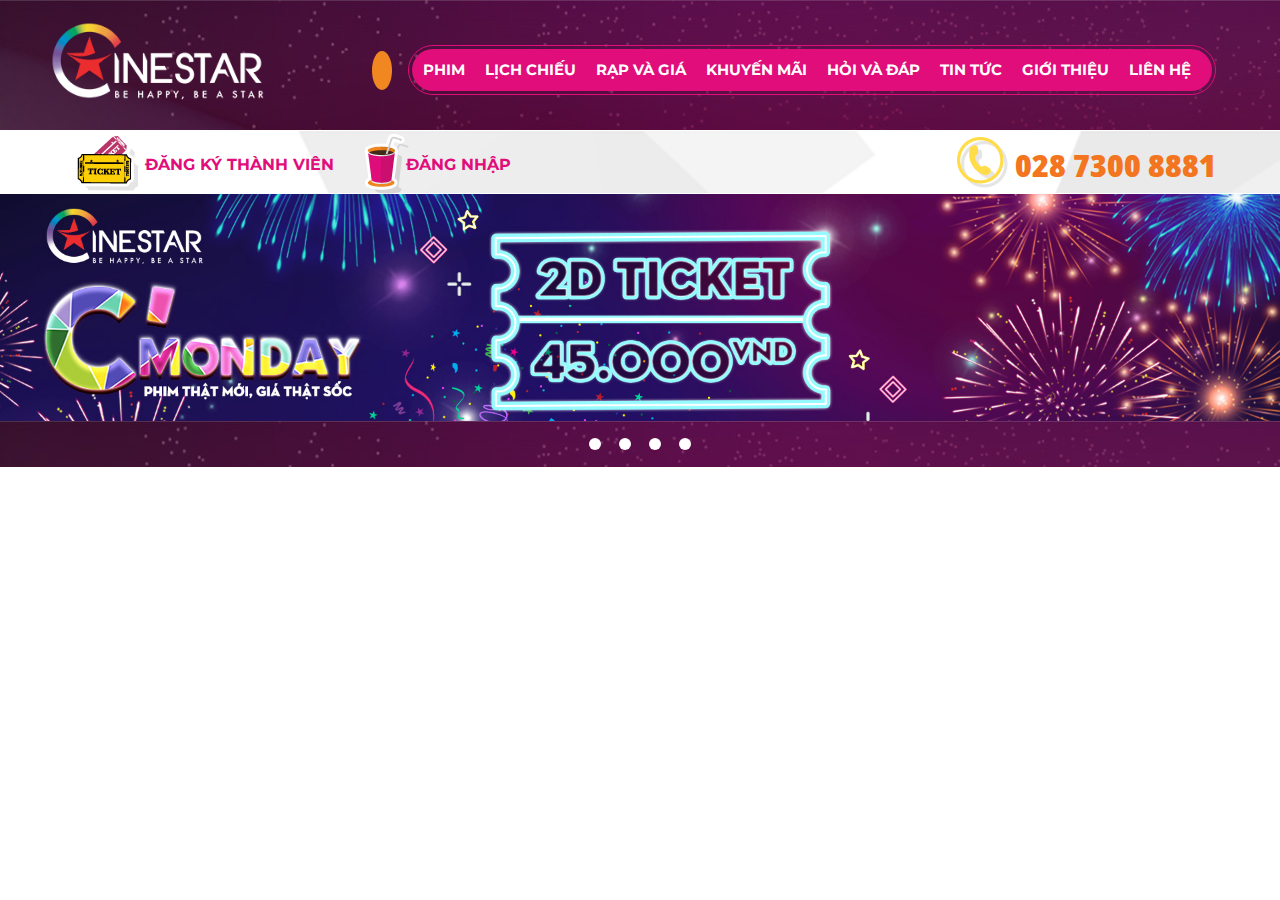
==== index.html @ be8099f3 "update" ====
<!DOCTYPE html>
<html lang="en">

<head>
    <meta charset="UTF-8">
    <meta name="viewport" content="width=device-width, initial-scale=1.0">
    <title>Cinestar</title>
    <link rel="stylesheet" href="./css/style.css">
    <link rel="stylesheet" href="https://cdnjs.cloudflare.com/ajax/libs/font-awesome/6.4.0/css/all.min.css"
        integrity="sha512-iecdLmaskl7CVkqkXNQ/ZH/XLlvWZOJyj7Yy7tcenmpD1ypASozpmT/E0iPtmFIB46ZmdtAc9eNBvH0H/ZpiBw=="
        crossorigin="anonymous" referrerpolicy="no-referrer" />
</head>

<body>
    <header>
        <div class="top">
            <img class="logo" src="./img/103.png" alt="">
            <div class="navigation__bar">
                <a class="home" href="#"><i class="fa-solid fa-house"></i></a>
                <div class="nav">
                    <ul>
                        <li>
                            <h1 href="#">PHIM</h1>
                        </li>
                        <li>
                            <h1 href="#">LỊCH CHIẾU</h1>
                        </li>
                        <li>
                            <h1 href="#">RẠP VÀ GIÁ</h1>
                        </li>
                        <li>
                            <h1 href="#">KHUYẾN MÃI</h1>
                        </li>
                        <li>
                            <h1 href="#">HỎI VÀ ĐÁP</h1>
                        </li>
                        <li>
                            <h1 href="#">TIN TỨC</h1>
                        </li>
                        <li>
                            <h1 href="#">GIỚI THIỆU</h1>
                        </li>
                        <li>
                            <h1 href="#">LIÊN HỆ</h1>
                        </li>
                    </ul>
                </div>
            </div>
        </div>
    </header>

    <!-- REGISTER -->
    <div class="container">
        <div class="container-bg">
            <div class="register__content">
                <div class="register__wrap">
                    <ul>
                        <li class="btn__register"><a href="">ĐĂNG KÝ THÀNH VIÊN</a></li>
                        <li class="btn__login"><a href="">ĐĂNG NHẬP</a></li>
                    </ul>
                    <a class="hotline" href="">028 7300 8881</a>
                </div>
            </div>
        </div>
    </div>
    <!-- SLIDER -->
    <div class="slider-container">
        <div class="slider-img">
            <input type="radio" name="inputsilder" id="img1">
            <input type="radio" name="inputsilder" id="img2">
            <input type="radio" name="inputsilder" id="img3">
            <input type="radio" name="inputsilder" id="img4">

            <img src="./img/115.jpg" alt="img1" class="imgSlide1">
            <img src="./img/116.jpg" alt="img2" class="imgSlide2">
            <img src="./img/117.jpg" alt="img3" class="imgSlide3">
            <img src="./img/118.jpg" alt="img4" class="imgSlide4">
        </div>
        <div class="lableslide">
            <a class="lable-page">
                <label for="img1"></label>
            </a>
            <a class="lable-page">
                <label for="img2"></label>
            </a>
            <a class="lable-page">
                <label for="img3"></label>
            </a>
            <a class="lable-page">
                <label for="img4"></label>
            </a>
        </div>
    </div>



</body>

</html>
---- css/style.css ----
@import url("https://fonts.googleapis.com/css2?family=Montserrat:wght@500;600;700;800&family=Noto+Sans+Display:wght@400;500;700&display=swap");
body {
  padding: 0;
  margin: 0;
  box-sizing: border-box;
  font-family: "Montserrat", sans-serif;
}

.top {
  position: relative;
  top: 10px;
  display: block;
  width: 90%;
  margin: 0 auto;
}

header {
  position: fixed;
  background: url(../img/149.jpg) repeat-x left top;
  left: 0;
  top: 0;
  width: 100%;
  height: 130px;
  z-index: 20;
}

header .logo {
  position: absolute;
  left: -20px;
  top: 5px;
  width: 220px;
  height: auto;
}

header .home {
  color: white;
  font-size: 15px;
  background-color: #f18720;
  padding: 10px;
  border-radius: 50%;
  margin-right: 16px;
  vertical-align: middle;
}

.navigation__bar {
  position: absolute;
  top: 35px;
  right: 0;
  text-align: right;
}

.nav {
  position: relative;
  padding: 3px;
  border: 1px solid #e00d7a;
  display: inline-block;
  border-radius: 30px;
  vertical-align: middle;
}

.nav ul {
  position: relative;
  background-color: #e00d7a;
  list-style: none;
  overflow: hidden;
  border-radius: 30px;
  margin: 0;
  padding: 1px;
  font-family: "Montserrat", sans-serif;
}

.nav li {
  float: left;
  height: 40px;
  padding: 0 10px;
}

.nav li:last-child {
  padding-right: 20px;
}

.nav li a {
  padding: 0 5px;
  text-decoration: none;
}

.nav li:hover {
  background: #f37520;
  cursor: pointer;
  transition: all 0.5s;
}

.nav li h1 {
  font-size: 15px;
  color: white;
}

/* CONTAINER */
.container {
  position: relative;
  left: 0;
  top: 0;
  height: auto;
  width: 100%;
  margin: 0;
  padding: 0;
  overflow: hidden;
  transition: all 0.3s ease 0s;
}

.container-bg {
  position: relative;
  width: 100%;
  height: 64px;
  padding-top: 130px;
  background-image: url(../img/bg-top.png), url(../img/106.jpg);
  background-repeat: no-repeat, no-repeat;
  background-position: center top, center bottom;
  overflow: hidden;
}

/* REGISTER */
.register__content {
  position: relative;
  width: 100%;
  height: 63px;
  background: url(../img/107.png) repeat center top;
  border-bottom: 1px solid #fff;
}

.register__wrap {
  width: 90%;
  margin: 0 auto;
  z-index: 19;
  position: relative;
}

.register__wrap ul {
  display: inline-block;
  overflow: hidden;
  margin: 0px -30px;
} 

.register__wrap ul li {
  float: left;
  margin-right: 30px;
  list-style: none;
}

.register__wrap ul li a {
  color: #e00d7a;
  font-weight: bold;
  text-decoration: none;
  font-size: 16px;
}

.hotline {
  float: right;
  font-family: "Noto Sans Display", sans-serif;
  font-weight: 900;
  font-size: 30px;
  color: #f37520;
  background: url(../img/110.png) no-repeat left 7px;
  padding: 15px 0 19px 58px;
  text-decoration: none;
  color: #f37520;
}

.btn__register {
  background: url(../img/108.png) no-repeat left 1px;
}

.btn__register a {
  display: block;
  padding: 25px 0 23px 71px;
}

.btn__login {
  background: url(../img/109.png) no-repeat left;
}

.btn__login a {
  display: block;
  padding: 25px 0 23px 42px;
}

/* SLIDER */
.slider-container {
  width: 100%;
  overflow: hidden;
  height: 300px;
}

.slider-img {
  display: flex;
}

.slider-img img {
  width: 100%;
  height: auto;
  position: relative;
  display: block;
  z-index: -1;
}

.slider-img input {
  display: none;
}

.lableslide {
  display: flex;
  justify-content: center;
  padding: 13px 0;
  background: url(../img/149.jpg);
}

.lableslide .lable-page {
  height: 20px;
  width: 20px;

  border-radius: 50%;
  margin: 0 5px;
}

.lableslide .lable-page:hover {
  height: 20px;
  width: 20px;
  border: 1px solid white;
  border-radius: 50%;
  margin: 0 5px;
}

.lableslide label {
  display: block;
  height: 12px;
  width: 12px;
  background: white;
  border-radius: 50%;
  margin: 4px;
}

#img1:checked ~.imgSlide1 {
  margin-left: -100%;
}

#img2:checked ~.imgSlide2 {
  margin-left: -200%;
}

#img3:checked ~.imgSlide3 {
  margin-left: -300%;
}

#img4:checked ~.imgSlide4 {
  margin-left: -400%;
}
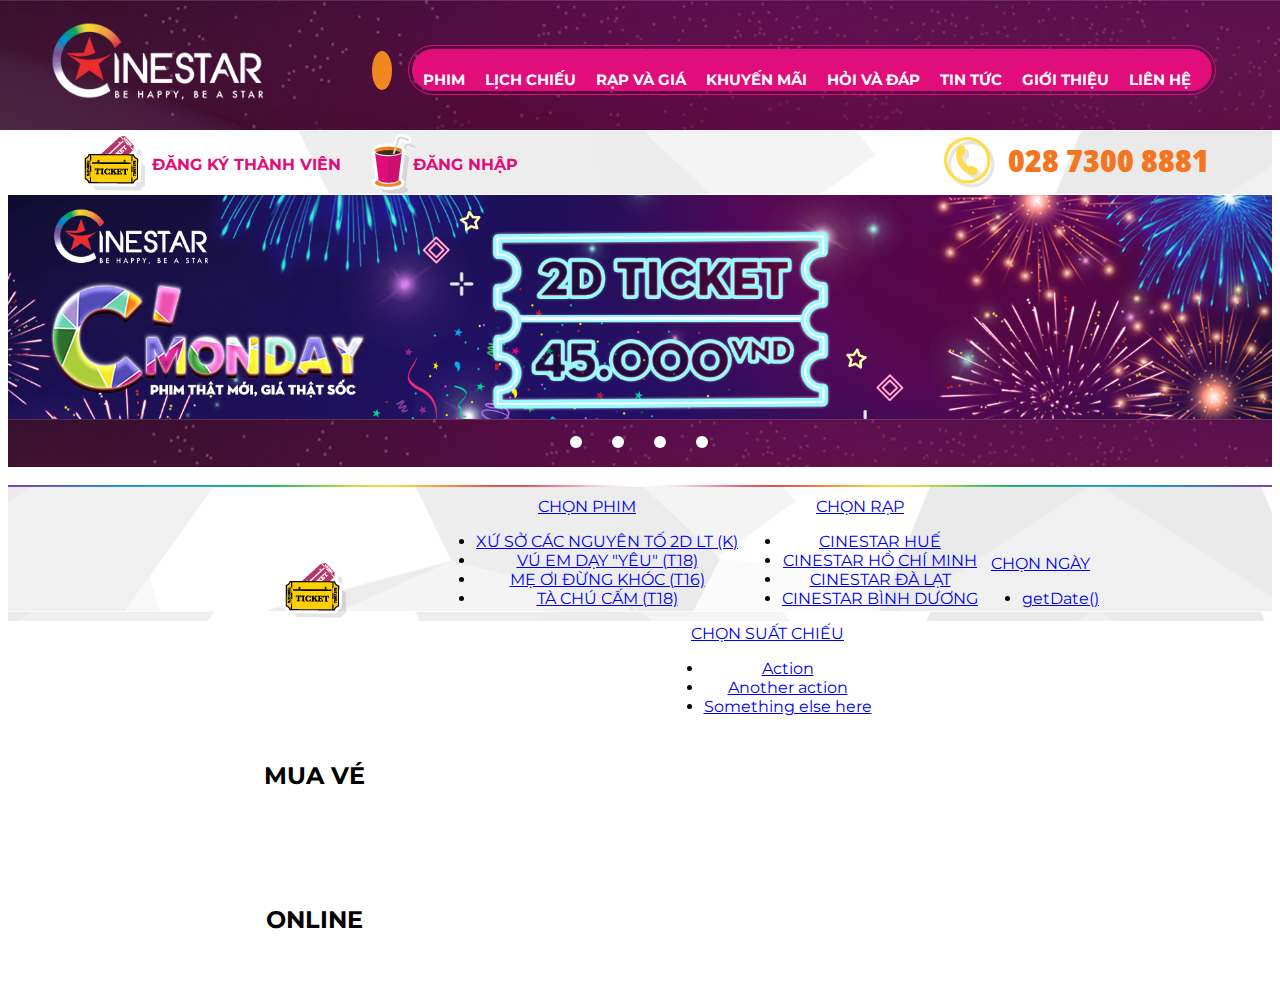
==== commit f59cb0df: "update" ====
--- a/index.html
+++ b/index.html
@@ -9,6 +9,8 @@
     <link rel="stylesheet" href="https://cdnjs.cloudflare.com/ajax/libs/font-awesome/6.4.0/css/all.min.css"
         integrity="sha512-iecdLmaskl7CVkqkXNQ/ZH/XLlvWZOJyj7Yy7tcenmpD1ypASozpmT/E0iPtmFIB46ZmdtAc9eNBvH0H/ZpiBw=="
         crossorigin="anonymous" referrerpolicy="no-referrer" />
+    <link href="https://cdn.jsdelivr.net/npm/bootstrap@5.1.3/dist/css/bootstrap.min.css" rel="stylesheet"
+        integrity="sha384-1BmE4kWBq78iYhFldvKuhfTAU6auU8tT94WrHftjDbrCEXSU1oBoqyl2QvZ6jIW3" crossorigin="anonymous">
 </head>
 
 <body>
@@ -17,7 +19,7 @@
             <img class="logo" src="./img/103.png" alt="">
             <div class="navigation__bar">
                 <a class="home" href="#"><i class="fa-solid fa-house"></i></a>
-                <div class="nav">
+                <div class="nav__bar">
                     <ul>
                         <li>
                             <h1 href="#">PHIM</h1>
@@ -50,8 +52,7 @@
     </header>
 
     <!-- REGISTER -->
-    <div class="container">
-        <div class="container-bg">
+        <div class="register__top">
             <div class="register__content">
                 <div class="register__wrap">
                     <ul>
@@ -62,7 +63,7 @@
                 </div>
             </div>
         </div>
-    </div>
+   
     <!-- SLIDER -->
     <div class="slider-container">
         <div class="slider-img">
@@ -92,8 +93,67 @@
         </div>
     </div>
 
+    <div class="cart__content">
+        <div class="cart__wrapper">
+            <div class="block__title">
+                <img src="./img/108.png" alt="">
+                <h2>MUA VÉ <br/> ONLINE</h2>
+            </div>
+            <div class="block__list">
+                <div class="dropdown">
+                    <a class="btn btn-secondary dropdown-toggle" href="#" role="button" id="dropdownMenuLink" data-bs-toggle="dropdown" aria-expanded="false">
+                      CHỌN PHIM
+                    </a>
+                  
+                    <ul class="dropdown-menu" aria-labelledby="dropdownMenuLink">
+                      <li><a class="dropdown-item" href="#">XỨ SỞ CÁC NGUYÊN TỐ 2D LT (K)</a></li>
+                      <li><a class="dropdown-item" href="#">VÚ EM DẠY "YÊU" (T18)</a></li>
+                      <li><a class="dropdown-item" href="#">MẸ ƠI ĐỪNG KHÓC (T16)</a></li>
+                      <li><a class="dropdown-item" href="#">TÀ CHÚ CẤM (T18)</a></li>
+                    </ul>
+                  </div>
+                <div class="dropdown">
+                    <a class="btn btn-secondary dropdown-toggle" href="#" role="button" id="dropdownMenuLink" data-bs-toggle="dropdown" aria-expanded="false">
+                      CHỌN RẠP
+                    </a>
+                  
+                    <ul class="dropdown-menu" aria-labelledby="dropdownMenuLink">
+                      <li><a class="dropdown-item" href="#">CINESTAR HUẾ</a></li>
+                      <li><a class="dropdown-item" href="#">CINESTAR HỒ CHÍ MINH</a></li>
+                      <li><a class="dropdown-item" href="#">CINESTAR ĐÀ LẠT</a></li>
+                      <li><a class="dropdown-item" href="#">CINESTAR BÌNH DƯƠNG</a></li>
+
+                    </ul>
+                  </div>
+                <div class="dropdown">
+                    <a class="btn btn-secondary dropdown-toggle" href="#" role="button" id="dropdownMenuLink" data-bs-toggle="dropdown" aria-expanded="false">
+                      CHỌN NGÀY
+                    </a>
+                  
+                    <ul class="dropdown-menu" aria-labelledby="dropdownMenuLink">
+                      <li><a class="dropdown-item" href="#">getDate()</a></li>
+                    </ul>
+                  </div>
+                <div class="dropdown">
+                    <a class="btn btn-secondary dropdown-toggle" href="#" role="button" id="dropdownMenuLink" data-bs-toggle="dropdown" aria-expanded="false">
+                      CHỌN SUẤT CHIẾU
+                    </a>
+                  
+                    <ul class="dropdown-menu" aria-labelledby="dropdownMenuLink">
+                      <li><a class="dropdown-item" href="#">Action</a></li>
+                      <li><a class="dropdown-item" href="#">Another action</a></li>
+                      <li><a class="dropdown-item" href="#">Something else here</a></li>
+                    </ul>
+                  </div>
+            </div>
+        </div>
+    </div>
 
 
+    <script src="./main.js"></script>
+    <script src="https://cdn.jsdelivr.net/npm/bootstrap@5.1.3/dist/js/bootstrap.bundle.min.js"
+        integrity="sha384-ka7Sk0Gln4gmtz2MlQnikT1wXgYsOg+OMhuP+IlRH9sENBO0LRn5q+8nbTov4+1p"
+        crossorigin="anonymous"></script>
 </body>
 
 </html>--- a/css/style.css
+++ b/css/style.css
@@ -1,9 +1,8 @@
 @import url("https://fonts.googleapis.com/css2?family=Montserrat:wght@500;600;700;800&family=Noto+Sans+Display:wght@400;500;700&display=swap");
-body {
-  padding: 0;
-  margin: 0;
-  box-sizing: border-box;
+
+html, body {
   font-family: "Montserrat", sans-serif;
+  font-size: 16px;
 }
 
 .top {
@@ -49,7 +48,7 @@
   text-align: right;
 }
 
-.nav {
+.nav__bar {
   position: relative;
   padding: 3px;
   border: 1px solid #e00d7a;
@@ -58,7 +57,7 @@
   vertical-align: middle;
 }
 
-.nav ul {
+.nav__bar ul {
   position: relative;
   background-color: #e00d7a;
   list-style: none;
@@ -69,34 +68,36 @@
   font-family: "Montserrat", sans-serif;
 }
 
-.nav li {
+.nav__bar li {
   float: left;
   height: 40px;
   padding: 0 10px;
 }
 
-.nav li:last-child {
+.nav__bar li:last-child {
   padding-right: 20px;
 }
 
-.nav li a {
+.nav__bar li a {
   padding: 0 5px;
   text-decoration: none;
 }
 
-.nav li:hover {
+.nav__bar li:hover {
   background: #f37520;
   cursor: pointer;
   transition: all 0.5s;
 }
 
-.nav li h1 {
+.nav__bar li h1 {
   font-size: 15px;
   color: white;
+  position: relative;
+  top: 10px;
 }
 
 /* CONTAINER */
-.container {
+/* .container {
   position: relative;
   left: 0;
   top: 0;
@@ -106,9 +107,9 @@
   padding: 0;
   overflow: hidden;
   transition: all 0.3s ease 0s;
-}
-
-.container-bg {
+} */
+
+/* .container-bg {
   position: relative;
   width: 100%;
   height: 64px;
@@ -117,13 +118,17 @@
   background-repeat: no-repeat, no-repeat;
   background-position: center top, center bottom;
   overflow: hidden;
-}
+} */
 
 /* REGISTER */
+.register__top {
+  margin-top: 130px;
+}
+
 .register__content {
   position: relative;
   width: 100%;
-  height: 63px;
+  height: 64px;
   background: url(../img/107.png) repeat center top;
   border-bottom: 1px solid #fff;
 }
@@ -161,7 +166,7 @@
   font-size: 30px;
   color: #f37520;
   background: url(../img/110.png) no-repeat left 7px;
-  padding: 15px 0 19px 58px;
+  padding: 10px 0 9px 64px;
   text-decoration: none;
   color: #f37520;
 }
@@ -188,7 +193,7 @@
 .slider-container {
   width: 100%;
   overflow: hidden;
-  height: 300px;
+  height: 290px;
 }
 
 .slider-img {
@@ -217,9 +222,9 @@
 .lableslide .lable-page {
   height: 20px;
   width: 20px;
-
+  border: 1px solid transparent;
   border-radius: 50%;
-  margin: 0 5px;
+  margin: 0 10px;
 }
 
 .lableslide .lable-page:hover {
@@ -227,7 +232,7 @@
   width: 20px;
   border: 1px solid white;
   border-radius: 50%;
-  margin: 0 5px;
+  margin: -1px 7px;
 }
 
 .lableslide label {
@@ -236,7 +241,7 @@
   width: 12px;
   background: white;
   border-radius: 50%;
-  margin: 4px;
+  margin: 3px 3px;
 }
 
 #img1:checked ~.imgSlide1 {
@@ -256,3 +261,47 @@
 }
 
 
+/* CART */
+
+.cart__content {
+  position: relative;
+  width: 100%;
+  height: auto;
+  z-index: 5;
+  background-image: url(../img/102.png), url(../img/107.png);
+  background-repeat: repeat-x,repeat;
+  background-position: left top, center top;
+  background-size: contain, contain;
+  -webkit-background-size: contain, contain;
+}
+
+.cart__wrapper {
+  display: block;
+  width: 90%;
+  height: 136px;
+  margin: 0 auto;
+  text-align: center;
+}
+
+.cart__wrapper .block__title {
+  display: inline-block;
+  width: auto;
+  height: 100%;
+  position: relative;
+  vertical-align: middle;
+  line-height: 144px;
+  padding-left: 150px;
+}
+
+.cart__wrapper .block__list {
+  display: inline-block;
+    vertical-align: middle;
+    width: 70%;
+    margin-top: 12px;
+    max-width: 910px;
+    text-align: center;
+}
+
+.block__list .dropdown {
+  display: inline-block;
+}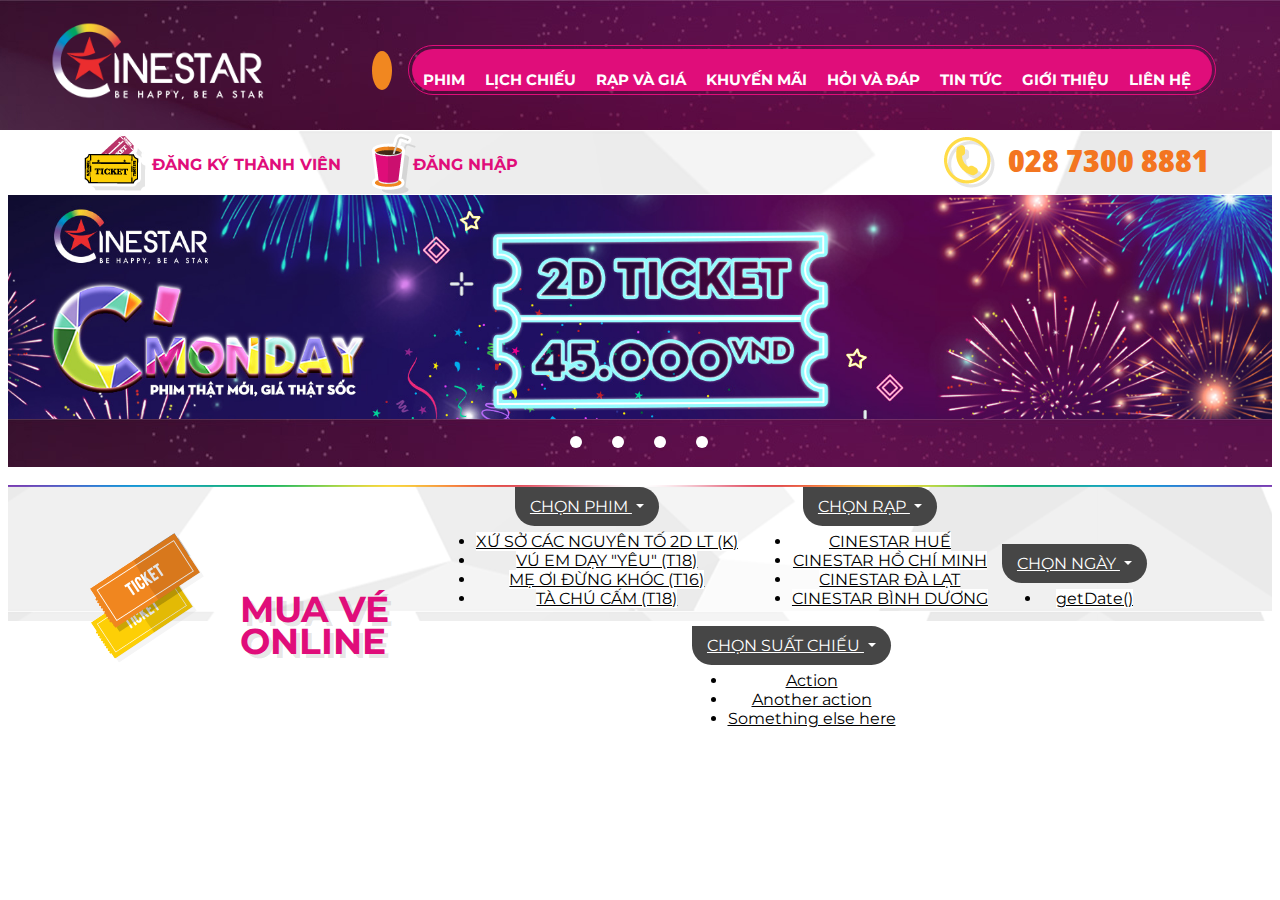
==== commit 23602432: "update" ====
--- a/index.html
+++ b/index.html
@@ -96,15 +96,13 @@
     <div class="cart__content">
         <div class="cart__wrapper">
             <div class="block__title">
-                <img src="./img/108.png" alt="">
                 <h2>MUA VÉ <br/> ONLINE</h2>
             </div>
             <div class="block__list">
-                <div class="dropdown">
-                    <a class="btn btn-secondary dropdown-toggle" href="#" role="button" id="dropdownMenuLink" data-bs-toggle="dropdown" aria-expanded="false">
+                <div class="dropdown select__list">
+                    <a class="btn btn__box dropdown__toggle" href="#" role="button" id="dropdownMenuLink" data-bs-toggle="dropdown" aria-expanded="false">
                       CHỌN PHIM
                     </a>
-                  
                     <ul class="dropdown-menu" aria-labelledby="dropdownMenuLink">
                       <li><a class="dropdown-item" href="#">XỨ SỞ CÁC NGUYÊN TỐ 2D LT (K)</a></li>
                       <li><a class="dropdown-item" href="#">VÚ EM DẠY "YÊU" (T18)</a></li>
@@ -112,33 +110,29 @@
                       <li><a class="dropdown-item" href="#">TÀ CHÚ CẤM (T18)</a></li>
                     </ul>
                   </div>
-                <div class="dropdown">
-                    <a class="btn btn-secondary dropdown-toggle" href="#" role="button" id="dropdownMenuLink" data-bs-toggle="dropdown" aria-expanded="false">
+                <div class="dropdown select__list">
+                    <a class="btn btn__box dropdown__toggle" href="#" role="button" id="dropdownMenuLink" data-bs-toggle="dropdown" aria-expanded="false">
                       CHỌN RẠP
                     </a>
-                  
                     <ul class="dropdown-menu" aria-labelledby="dropdownMenuLink">
                       <li><a class="dropdown-item" href="#">CINESTAR HUẾ</a></li>
                       <li><a class="dropdown-item" href="#">CINESTAR HỒ CHÍ MINH</a></li>
                       <li><a class="dropdown-item" href="#">CINESTAR ĐÀ LẠT</a></li>
                       <li><a class="dropdown-item" href="#">CINESTAR BÌNH DƯƠNG</a></li>
-
                     </ul>
                   </div>
-                <div class="dropdown">
-                    <a class="btn btn-secondary dropdown-toggle" href="#" role="button" id="dropdownMenuLink" data-bs-toggle="dropdown" aria-expanded="false">
-                      CHỌN NGÀY
+                <div class="dropdown select__list">
+                    <a class="btn btn__box dropdown__toggle" href="#" role="button" id="dropdownMenuLink" data-bs-toggle="dropdown" aria-expanded="false">
+                     CHỌN NGÀY
                     </a>
-                  
                     <ul class="dropdown-menu" aria-labelledby="dropdownMenuLink">
                       <li><a class="dropdown-item" href="#">getDate()</a></li>
                     </ul>
                   </div>
-                <div class="dropdown">
-                    <a class="btn btn-secondary dropdown-toggle" href="#" role="button" id="dropdownMenuLink" data-bs-toggle="dropdown" aria-expanded="false">
+                <div class="dropdown select__list">
+                    <a class="btn btn__box dropdown__toggle" href="#" role="button" id="dropdownMenuLink" data-bs-toggle="dropdown" aria-expanded="false">
                       CHỌN SUẤT CHIẾU
-                    </a>
-                  
+                    </a>       
                     <ul class="dropdown-menu" aria-labelledby="dropdownMenuLink">
                       <li><a class="dropdown-item" href="#">Action</a></li>
                       <li><a class="dropdown-item" href="#">Another action</a></li>
@@ -149,7 +143,6 @@
         </div>
     </div>
 
-
     <script src="./main.js"></script>
     <script src="https://cdn.jsdelivr.net/npm/bootstrap@5.1.3/dist/js/bootstrap.bundle.min.js"
         integrity="sha384-ka7Sk0Gln4gmtz2MlQnikT1wXgYsOg+OMhuP+IlRH9sENBO0LRn5q+8nbTov4+1p"
--- a/css/style.css
+++ b/css/style.css
@@ -293,6 +293,29 @@
   padding-left: 150px;
 }
 
+.block__title h2 {
+  font-weight: bold;
+  font-size: 36px;
+  color: #e00d7a;
+  line-height: 32px;
+  text-transform: uppercase;
+  display: inline-block;
+  vertical-align: middle;
+  text-shadow: 4px 4px 0 rgba(0,0,0,0.1);
+  text-align: left;
+}
+
+.block__title:before {
+  content: '';
+  display: block;
+  position: absolute;
+  left: 0px;
+  top: -20px;
+  width: 114px;
+  height: 130px;
+  background: url(../img/icon-ticket.png) no-repeat center center;
+}
+
 .cart__wrapper .block__list {
   display: inline-block;
     vertical-align: middle;
@@ -302,6 +325,50 @@
     text-align: center;
 }
 
-.block__list .dropdown {
-  display: inline-block;
+.block__list .select__list {
+  position: relative;
+  display: inline-block;
+  margin: 0 5px 12px 5px;
+}
+
+.select__list a {
+  color: white;
+  text-align: left;
+}
+
+.dropdown__toggle {
+  height: 48px;
+  width: 290px;
+}
+
+.select__list .btn__box {
+  background: #464646;
+  padding: 10px 15px;
+  border-radius: 0 30px 30px 30px;
+}
+
+.select__list .btn__box:hover {
+  background: #e00d7a;
+  color: white;
+}
+
+.btn__box::after {
+  display: inline-block;
+  margin-left: 0.255em;
+  vertical-align: 0.255em;
+  content: "";
+  border-top: 0.3em solid;
+  border-right: 0.3em solid transparent;
+  border-bottom: 0;
+  border-left: 0.3em solid transparent;
+}
+
+.dropdown-menu .dropdown-item {
+  background: white;
+  color: black;
+}
+
+.dropdown-menu .dropdown-item:hover {
+  background: #e00d7a;;
+  color: black;
 }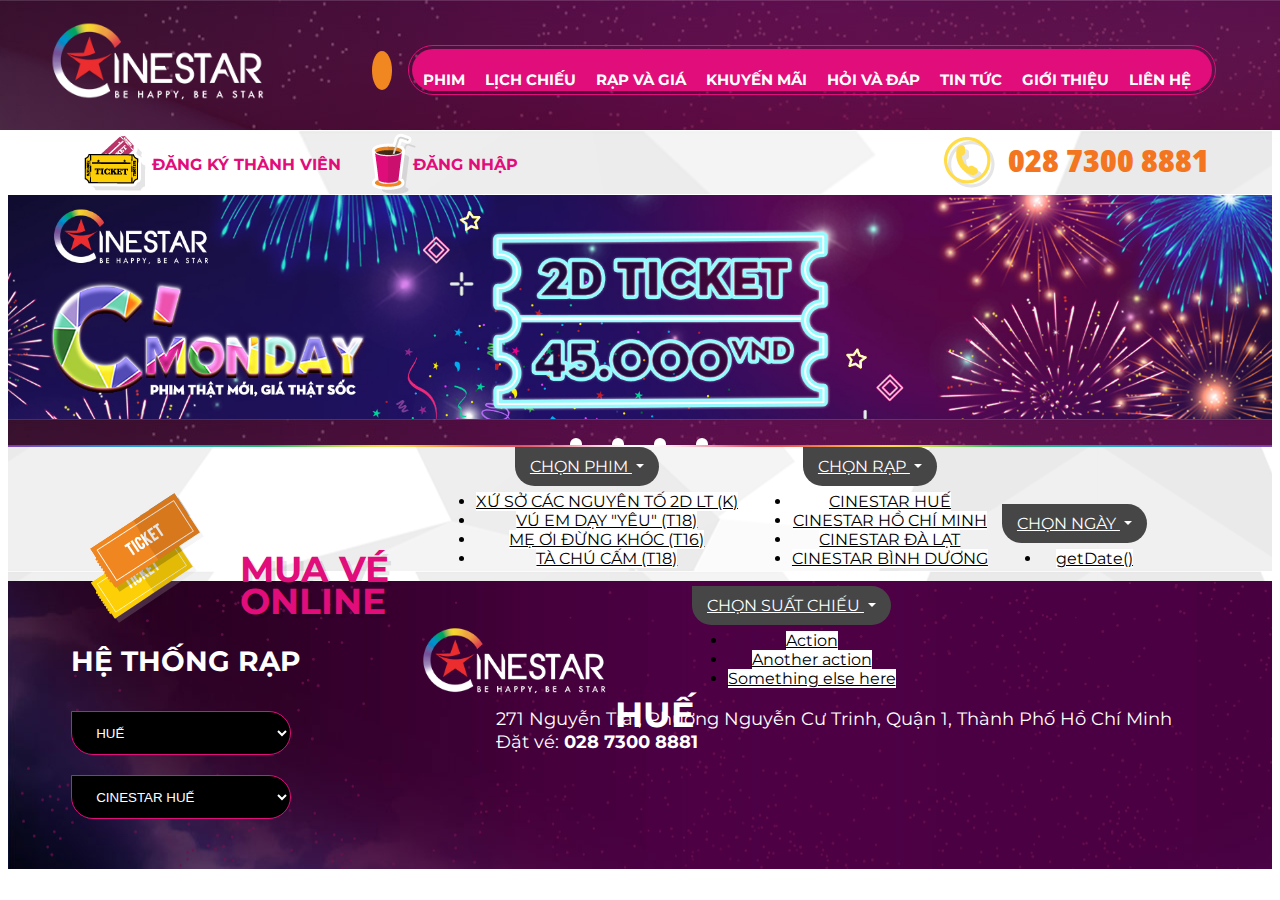
==== commit 81e8ad2f: "capnhat" ====
--- a/index.html
+++ b/index.html
@@ -143,6 +143,42 @@
         </div>
     </div>
 
+    <!-- CINEMA SYSTEM -->
+    <div class="content__page">
+        <div class="cinema__list__content">
+            <div class="cinema__list__wrap">
+                <div class="cinema__list">
+                    <h2>HỆ THỐNG RẠP</h2>
+                    <select class="form-select location__box" aria-label="Default select example">
+                        <option class="loc__item" class="loc__item" selected>HUẾ</option>
+                        <option class="loc__item" value="1">HỒ CHÍ MINH</option>
+                        <option class="loc__item" value="2">ĐÀ LẠT</option>
+                        <option class="loc__item" value="3">BÌNH DƯƠNG</option>
+                    </select>
+                    <select class="form-select location__box" aria-label="Default select example">
+                        <option class="loc__item" selected>CINESTAR HUẾ</option>
+                        <option class="loc__item" value="1">CINESTAR HỒ CHÍ MINH</option>
+                        <option class="loc__item" value="2">CINESTAR ĐÀ LẠT</option>
+                        <option class="loc__item" value="3">CINESTAR BÌNH DƯƠNG</option>
+                    </select>
+                </div>
+
+                <div class="cinema__address">
+                    <div class="cinema__info">
+                        <img src="../img/103.png" alt="">
+                        <span class="ci__name">HUẾ</span>
+                        <div class="ci__address">271 Nguyễn Trãi, Phường Nguyễn Cư Trinh, Quận 1, Thành Phố Hồ Chí Minh</div>
+                        <div class="tel">Đặt vé: <a href="">028 7300 8881</a></div>
+                    </div>
+                </div>
+
+            </div>
+        </div>
+    </div>
+
+    
+
+
     <script src="./main.js"></script>
     <script src="https://cdn.jsdelivr.net/npm/bootstrap@5.1.3/dist/js/bootstrap.bundle.min.js"
         integrity="sha384-ka7Sk0Gln4gmtz2MlQnikT1wXgYsOg+OMhuP+IlRH9sENBO0LRn5q+8nbTov4+1p"
--- a/css/style.css
+++ b/css/style.css
@@ -193,7 +193,7 @@
 .slider-container {
   width: 100%;
   overflow: hidden;
-  height: 290px;
+  height: 250px;
 }
 
 .slider-img {
@@ -215,7 +215,7 @@
 .lableslide {
   display: flex;
   justify-content: center;
-  padding: 13px 0;
+  padding: 15px 0;
   background: url(../img/149.jpg);
 }
 
@@ -262,7 +262,6 @@
 
 
 /* CART */
-
 .cart__content {
   position: relative;
   width: 100%;
@@ -369,6 +368,110 @@
 }
 
 .dropdown-menu .dropdown-item:hover {
-  background: #e00d7a;;
+  background: #e00d7a;
   color: black;
-}+}
+
+/* CINEMA SYSTEM */
+.content__page {
+  position: relative;
+  width: 100%;
+  height: auto;
+  background-image: url(../img/bg-top.png), url(../img/106.jpg);
+}
+
+.cinema__list__content {
+  position: relative;
+  width: 100%;
+  height: auto;
+}
+
+.cinema__list__wrap {
+  position: relative;
+  width: 90%;
+  margin: 0 auto;
+  padding: 40px 0;
+}
+
+.cinema__list {
+  width: 30%;
+  display: inline-block;
+}
+
+.cinema__list h2 {
+  font-weight: bold;
+  color: white;
+  font-size: 28px;
+}
+
+.cinema__list .location__box {
+  width: 220px;
+  height: 44px;
+  margin: 10px 0px;
+  border: #e00d7a solid 1px;
+  border-radius: 0 30px 30px 30px;
+  background: black;
+  color: white;
+  padding: 0 20px;
+  font-weight: 500;
+}
+
+.cinema__list .loc__item::after {
+  content: "";
+  position: absolute;
+  left: 0;
+  bottom: 0;
+  width: 100%;
+  height: 2px;
+  background: black;
+}
+
+.cinema__address {
+  width: 68%;
+  display: inline-block;
+  vertical-align: top;
+}
+
+.cinema__address .cinema__info{
+  display: block;
+}
+
+.cinema__info img {
+  width: 190px;
+  height: auto;
+}
+
+.cinema__info .ci__address {
+  position: relative;
+  margin-bottom: 8px;
+  padding-left: 80px;
+  width: 100%;
+  color: #fff;
+  font-size: 18px;
+}
+
+.cinema__info .ci__name {
+  position: relative;
+  font-weight: bold;
+  font-size: 35px;
+  color: #fff;
+  top: 28px;
+  left: 5px;
+}
+
+.tel {
+  position: relative;
+  font-size: 18px;
+  line-height: 28px;
+  color: #fff;
+  bottom: 10px;
+  padding-left: 80px;
+}
+
+.tel a {
+    text-decoration: none;
+    color: #fff;
+    font-weight: bold;
+}
+
+
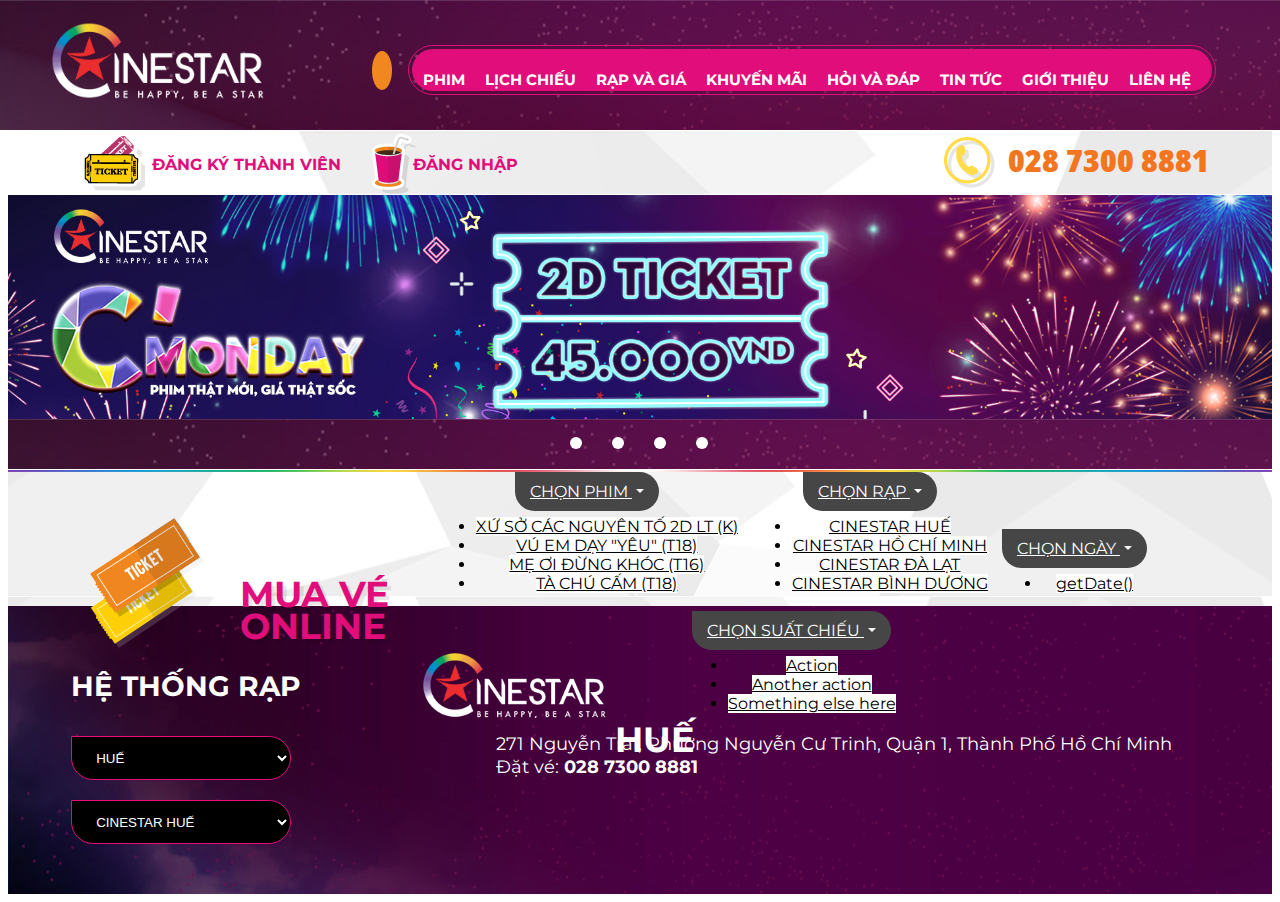
==== commit c74ef13d: "update" ====
--- a/index.html
+++ b/index.html
@@ -78,16 +78,16 @@
             <img src="./img/118.jpg" alt="img4" class="imgSlide4">
         </div>
         <div class="lableslide">
-            <a class="lable-page">
+            <a class="lable__page">
                 <label for="img1"></label>
             </a>
-            <a class="lable-page">
+            <a class="lable__page">
                 <label for="img2"></label>
             </a>
-            <a class="lable-page">
+            <a class="lable__page">
                 <label for="img3"></label>
             </a>
-            <a class="lable-page">
+            <a class="lable__page">
                 <label for="img4"></label>
             </a>
         </div>
@@ -165,7 +165,7 @@
 
                 <div class="cinema__address">
                     <div class="cinema__info">
-                        <img src="../img/103.png" alt="">
+                        <img src="./img/103.png" alt="">
                         <span class="ci__name">HUẾ</span>
                         <div class="ci__address">271 Nguyễn Trãi, Phường Nguyễn Cư Trinh, Quận 1, Thành Phố Hồ Chí Minh</div>
                         <div class="tel">Đặt vé: <a href="">028 7300 8881</a></div>
--- a/css/style.css
+++ b/css/style.css
@@ -193,7 +193,7 @@
 .slider-container {
   width: 100%;
   overflow: hidden;
-  height: 250px;
+  height: 275px;
 }
 
 .slider-img {
@@ -215,11 +215,11 @@
 .lableslide {
   display: flex;
   justify-content: center;
-  padding: 15px 0;
+  padding: 14px 0;
   background: url(../img/149.jpg);
 }
 
-.lableslide .lable-page {
+.lableslide .lable__page {
   height: 20px;
   width: 20px;
   border: 1px solid transparent;
@@ -227,7 +227,7 @@
   margin: 0 10px;
 }
 
-.lableslide .lable-page:hover {
+.lableslide .lable__page:hover {
   height: 20px;
   width: 20px;
   border: 1px solid white;
@@ -320,7 +320,7 @@
     vertical-align: middle;
     width: 70%;
     margin-top: 12px;
-    max-width: 910px;
+    max-width: 900px;
     text-align: center;
 }
 
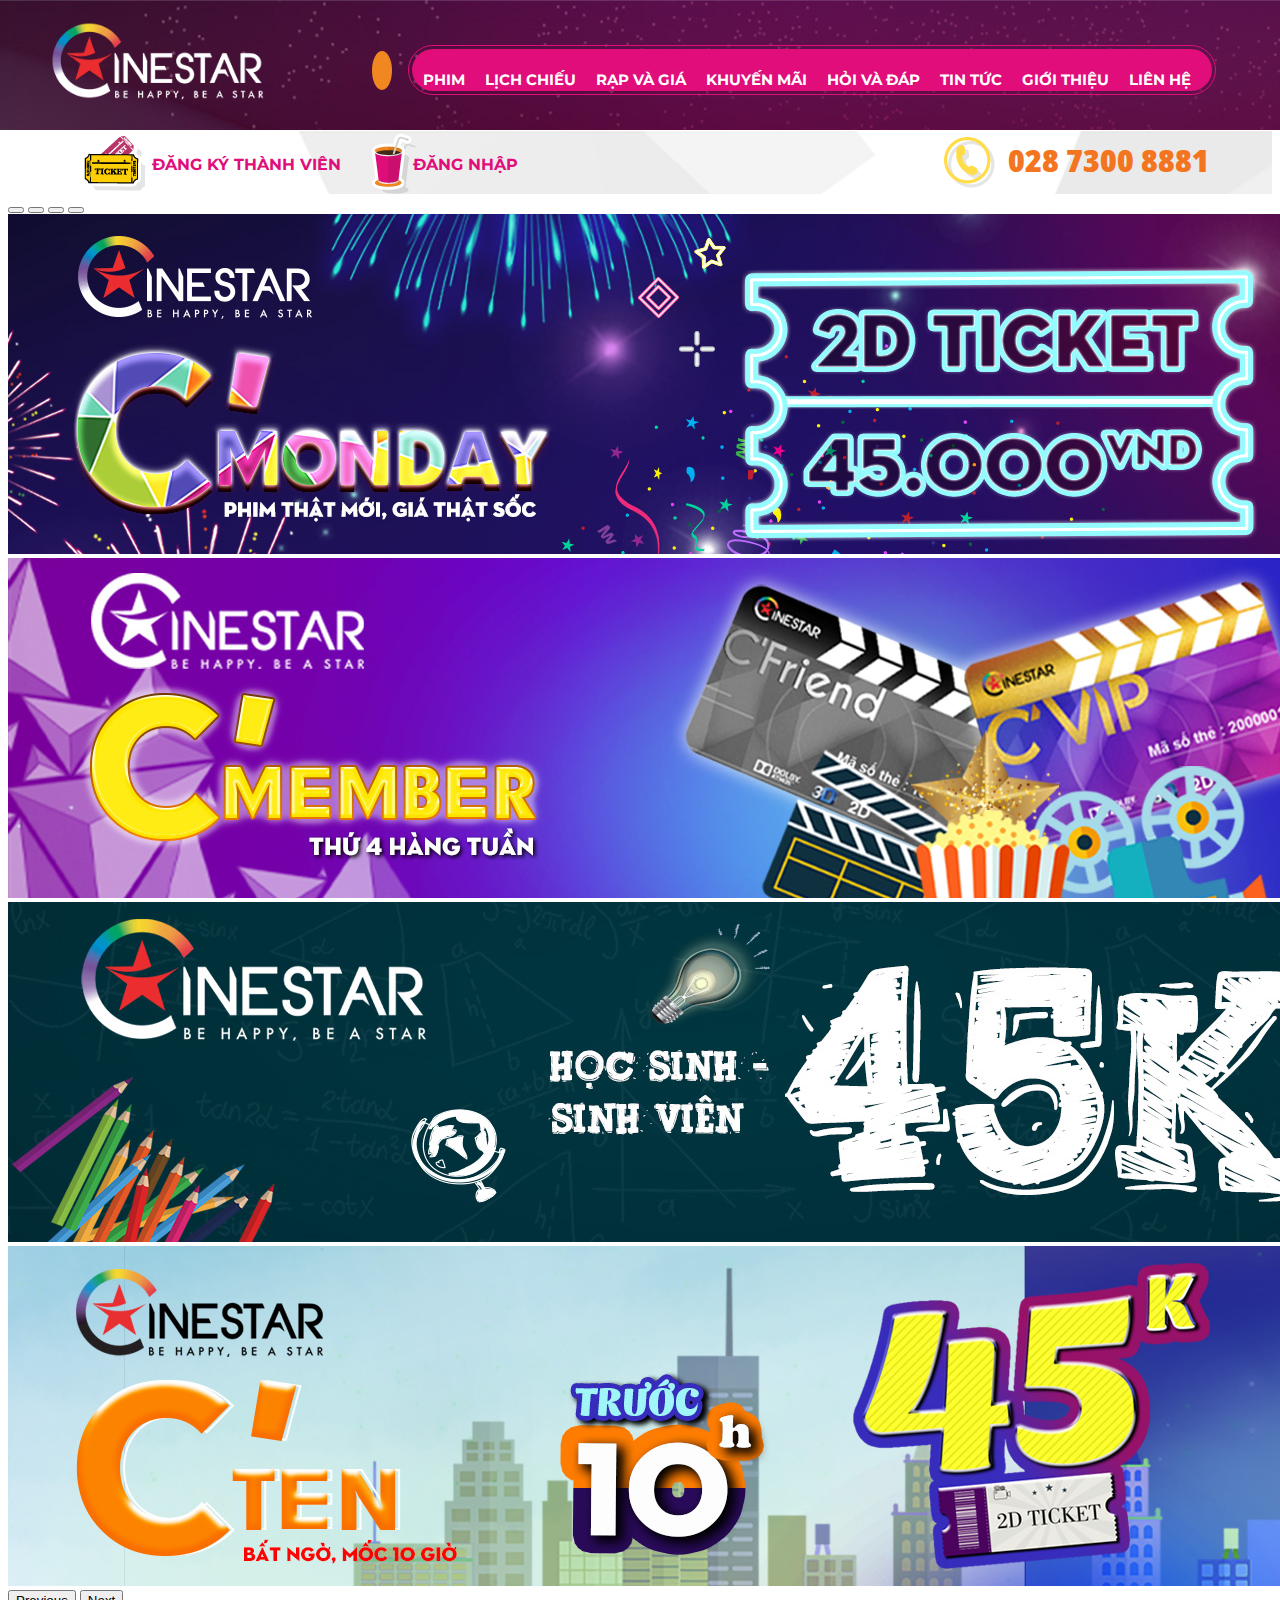
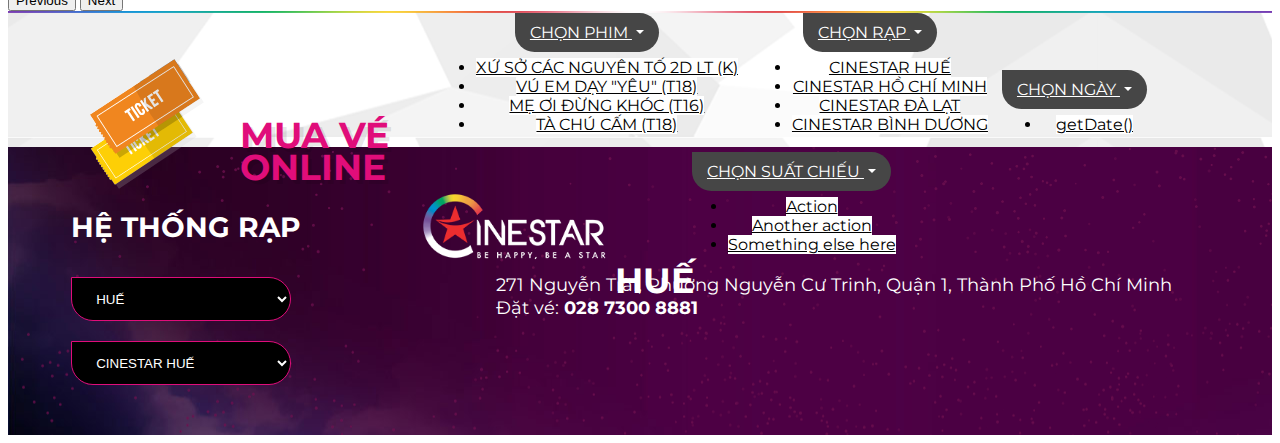
==== commit d0fe4d67: "update" ====
--- a/index.html
+++ b/index.html
@@ -65,7 +65,7 @@
         </div>
    
     <!-- SLIDER -->
-    <div class="slider-container">
+    <!-- <div class="slider-container">
         <div class="slider-img">
             <input type="radio" name="inputsilder" id="img1">
             <input type="radio" name="inputsilder" id="img2">
@@ -91,8 +91,40 @@
                 <label for="img4"></label>
             </a>
         </div>
-    </div>
-
+    </div> -->
+
+    <div id="carouselExampleIndicators" class="carousel slide" data-bs-ride="carousel">
+        <div class="carousel-indicators">
+          <button type="button" data-bs-target="#carouselExampleIndicators" data-bs-slide-to="0" class="active" aria-current="true" aria-label="Slide 1"></button>
+          <button type="button" data-bs-target="#carouselExampleIndicators" data-bs-slide-to="1" aria-label="Slide 2"></button>
+          <button type="button" data-bs-target="#carouselExampleIndicators" data-bs-slide-to="2" aria-label="Slide 3"></button>
+          <button type="button" data-bs-target="#carouselExampleIndicators" data-bs-slide-to="3" aria-label="Slide 4"></button>
+        </div>
+        <div class="carousel-inner">
+          <div class="carousel-item active">
+            <img src="./img/115.jpg" class="d-block w-100" alt="...">
+          </div>
+          <div class="carousel-item">
+            <img src="./img/116.jpg" class="d-block w-100" alt="...">
+          </div>
+          <div class="carousel-item">
+            <img src="./img/117.jpg" class="d-block w-100" alt="...">
+          </div>
+          <div class="carousel-item">
+            <img src="./img/118.jpg" class="d-block w-100" alt="...">
+          </div>
+        </div>
+        <button class="carousel-control-prev" type="button" data-bs-target="#carouselExampleIndicators" data-bs-slide="prev">
+            <span class="carousel-control-prev-icon" aria-hidden="true"></span>
+            <span class="visually-hidden">Previous</span>
+          </button>
+          <button class="carousel-control-next" type="button" data-bs-target="#carouselExampleIndicators" data-bs-slide="next">
+            <span class="carousel-control-next-icon" aria-hidden="true"></span>
+            <span class="visually-hidden">Next</span>
+          </button>
+      </div>
+    
+    <!-- CART -->
     <div class="cart__content">
         <div class="cart__wrapper">
             <div class="block__title">
--- a/css/style.css
+++ b/css/style.css
@@ -190,13 +190,14 @@
 }
 
 /* SLIDER */
-.slider-container {
+/* .slider-container {
   width: 100%;
   overflow: hidden;
   height: 275px;
 }
 
 .slider-img {
+  position: relative;
   display: flex;
 }
 
@@ -258,7 +259,7 @@
 
 #img4:checked ~.imgSlide4 {
   margin-left: -400%;
-}
+} */
 
 
 /* CART */
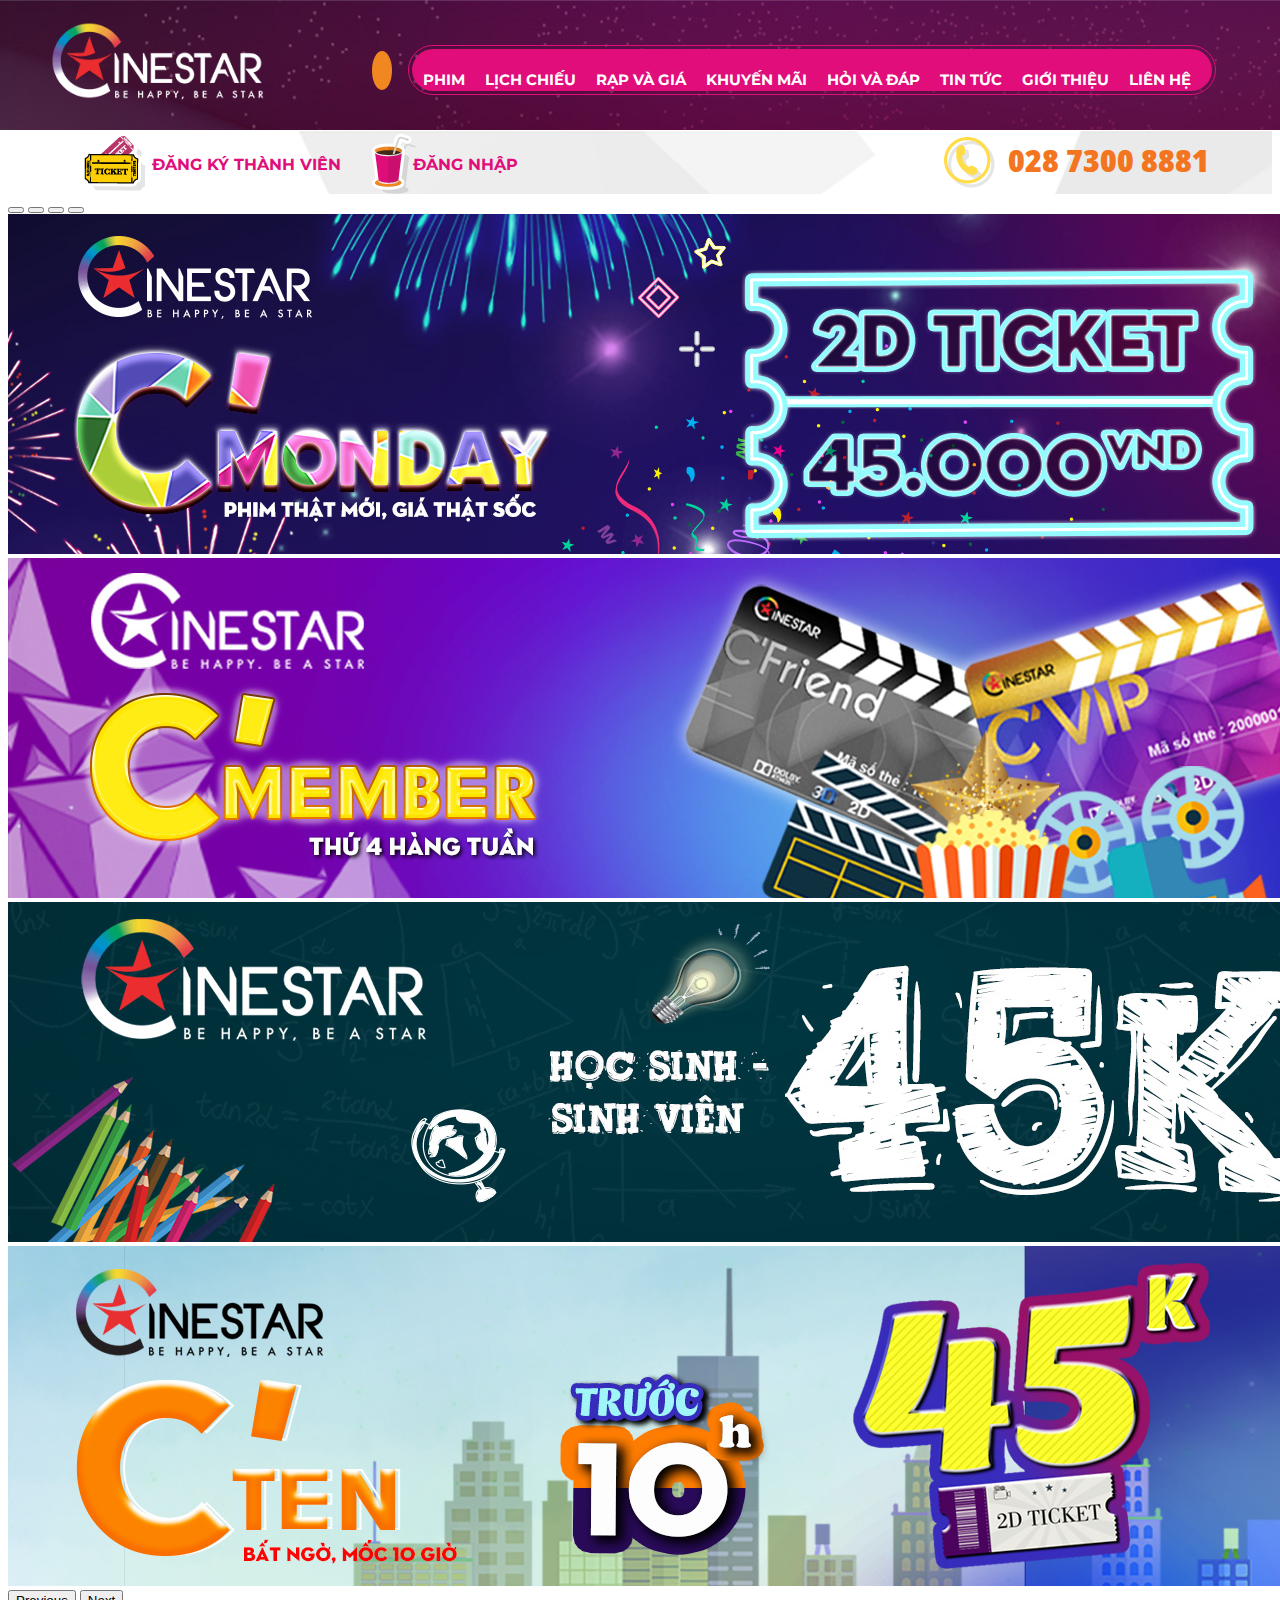
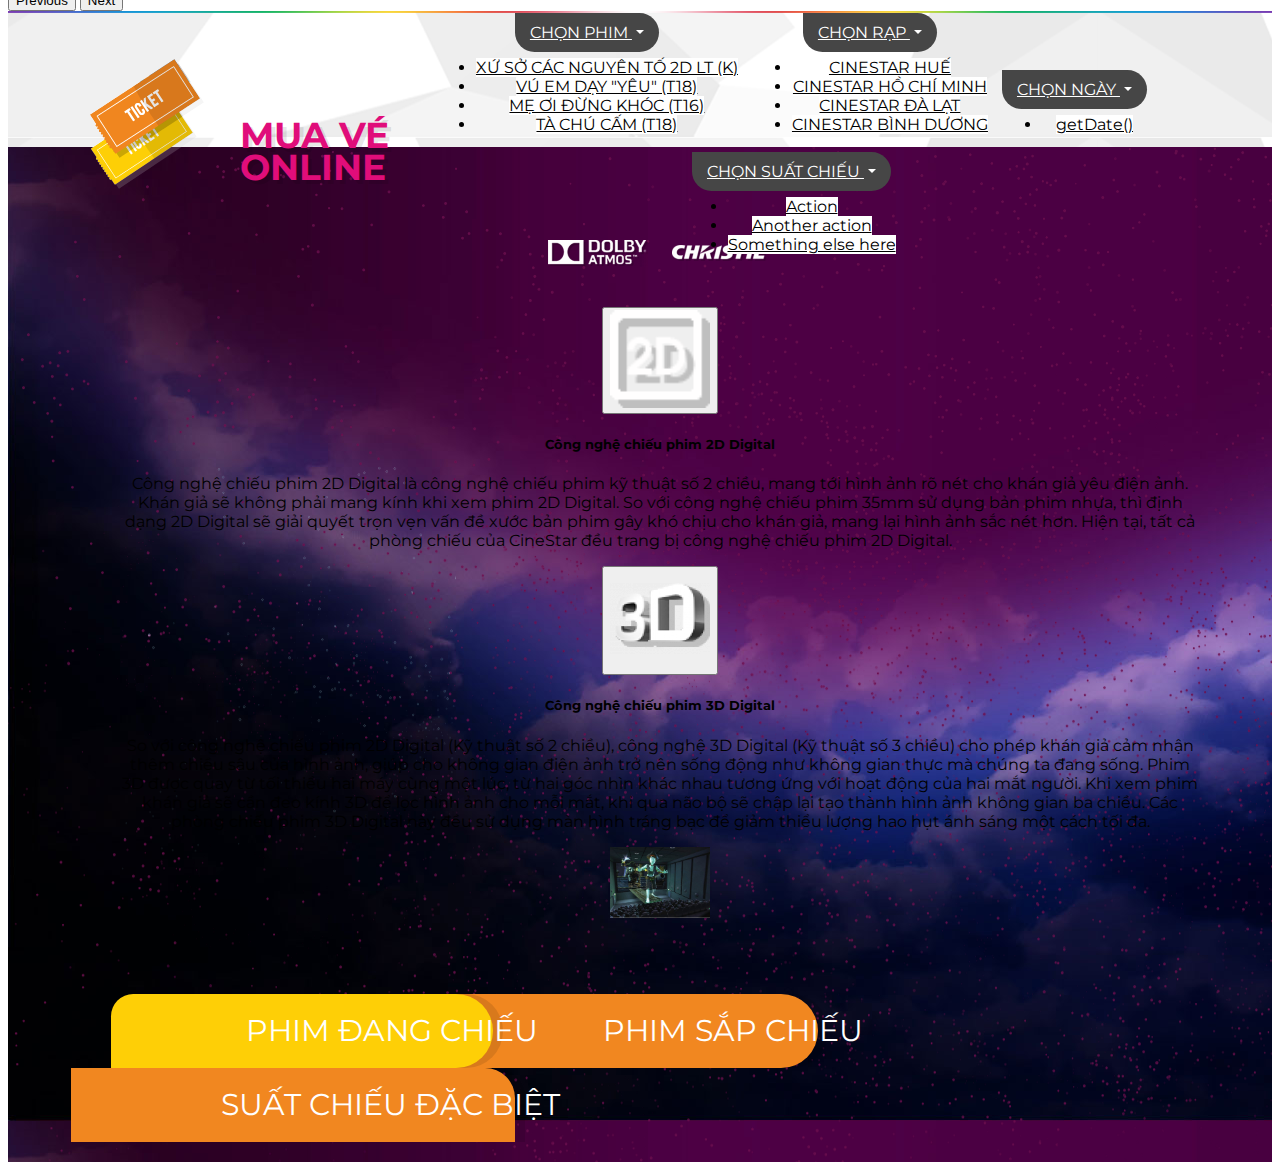
==== commit 83e0d71d: "update" ====
--- a/index.html
+++ b/index.html
@@ -18,32 +18,48 @@
         <div class="top">
             <img class="logo" src="./img/103.png" alt="">
             <div class="navigation__bar">
-                <a class="home" href="#"><i class="fa-solid fa-house"></i></a>
+                <a class="home" href="index.html"><i class="fa-solid fa-house"></i></a>
                 <div class="nav__bar">
                     <ul>
                         <li>
-                            <h1 href="#">PHIM</h1>
-                        </li>
-                        <li>
-                            <h1 href="#">LỊCH CHIẾU</h1>
-                        </li>
-                        <li>
-                            <h1 href="#">RẠP VÀ GIÁ</h1>
-                        </li>
-                        <li>
-                            <h1 href="#">KHUYẾN MÃI</h1>
-                        </li>
-                        <li>
-                            <h1 href="#">HỎI VÀ ĐÁP</h1>
-                        </li>
-                        <li>
-                            <h1 href="#">TIN TỨC</h1>
-                        </li>
-                        <li>
-                            <h1 href="#">GIỚI THIỆU</h1>
-                        </li>
-                        <li>
-                            <h1 href="#">LIÊN HỆ</h1>
+                            <a href="film.html">
+                                <h1 href="">PHIM</h1>
+                            </a>
+                        </li>
+                        <li>
+                            <a href="#">
+                                <h1 href="#">LỊCH CHIẾU</h1>
+                            </a>
+                        </li>
+                        <li>
+                            <a href="#">
+                                <h1 href="#">RẠP VÀ GIÁ</h1>
+                            </a>
+                        </li>
+                        <li>
+                            <a href="#">
+                                <h1 href="#">KHUYẾN MÃI</h1>
+                            </a>
+                        </li>
+                        <li>
+                            <a href="#">
+                                <h1 href="#">HỎI VÀ ĐÁP</h1>
+                            </a>
+                        </li>
+                        <li>
+                            <a href="#">
+                                <h1 href="#">TIN TỨC</h1>
+                            </a>
+                        </li>
+                        <li>
+                            <a href="#">
+                                <h1 href="#">GIỚI THIỆU</h1>
+                            </a>
+                        </li>
+                        <li>
+                            <a href="#">
+                                <h1 href="#">LIÊN HỆ</h1>
+                            </a>
                         </li>
                     </ul>
                 </div>
@@ -52,18 +68,18 @@
     </header>
 
     <!-- REGISTER -->
-        <div class="register__top">
-            <div class="register__content">
-                <div class="register__wrap">
-                    <ul>
-                        <li class="btn__register"><a href="">ĐĂNG KÝ THÀNH VIÊN</a></li>
-                        <li class="btn__login"><a href="">ĐĂNG NHẬP</a></li>
-                    </ul>
-                    <a class="hotline" href="">028 7300 8881</a>
-                </div>
-            </div>
-        </div>
-   
+    <div class="register__top">
+        <div class="register__content">
+            <div class="register__wrap">
+                <ul>
+                    <li class="btn__register"><a href="">ĐĂNG KÝ THÀNH VIÊN</a></li>
+                    <li class="btn__login"><a href="">ĐĂNG NHẬP</a></li>
+                </ul>
+                <a class="hotline" href="">028 7300 8881</a>
+            </div>
+        </div>
+    </div>
+
     <!-- SLIDER -->
     <!-- <div class="slider-container">
         <div class="slider-img">
@@ -95,120 +111,168 @@
 
     <div id="carouselExampleIndicators" class="carousel slide" data-bs-ride="carousel">
         <div class="carousel-indicators">
-          <button type="button" data-bs-target="#carouselExampleIndicators" data-bs-slide-to="0" class="active" aria-current="true" aria-label="Slide 1"></button>
-          <button type="button" data-bs-target="#carouselExampleIndicators" data-bs-slide-to="1" aria-label="Slide 2"></button>
-          <button type="button" data-bs-target="#carouselExampleIndicators" data-bs-slide-to="2" aria-label="Slide 3"></button>
-          <button type="button" data-bs-target="#carouselExampleIndicators" data-bs-slide-to="3" aria-label="Slide 4"></button>
+            <button type="button" data-bs-target="#carouselExampleIndicators" data-bs-slide-to="0" class="active"
+                aria-current="true" aria-label="Slide 1"></button>
+            <button type="button" data-bs-target="#carouselExampleIndicators" data-bs-slide-to="1"
+                aria-label="Slide 2"></button>
+            <button type="button" data-bs-target="#carouselExampleIndicators" data-bs-slide-to="2"
+                aria-label="Slide 3"></button>
+            <button type="button" data-bs-target="#carouselExampleIndicators" data-bs-slide-to="3"
+                aria-label="Slide 4"></button>
         </div>
         <div class="carousel-inner">
-          <div class="carousel-item active">
-            <img src="./img/115.jpg" class="d-block w-100" alt="...">
-          </div>
-          <div class="carousel-item">
-            <img src="./img/116.jpg" class="d-block w-100" alt="...">
-          </div>
-          <div class="carousel-item">
-            <img src="./img/117.jpg" class="d-block w-100" alt="...">
-          </div>
-          <div class="carousel-item">
-            <img src="./img/118.jpg" class="d-block w-100" alt="...">
-          </div>
-        </div>
-        <button class="carousel-control-prev" type="button" data-bs-target="#carouselExampleIndicators" data-bs-slide="prev">
+            <div class="carousel-item active">
+                <img src="./img/115.jpg" class="d-block w-100" alt="...">
+            </div>
+            <div class="carousel-item">
+                <img src="./img/116.jpg" class="d-block w-100" alt="...">
+            </div>
+            <div class="carousel-item">
+                <img src="./img/117.jpg" class="d-block w-100" alt="...">
+            </div>
+            <div class="carousel-item">
+                <img src="./img/118.jpg" class="d-block w-100" alt="...">
+            </div>
+        </div>
+        <button class="carousel-control-prev" type="button" data-bs-target="#carouselExampleIndicators"
+            data-bs-slide="prev">
             <span class="carousel-control-prev-icon" aria-hidden="true"></span>
             <span class="visually-hidden">Previous</span>
-          </button>
-          <button class="carousel-control-next" type="button" data-bs-target="#carouselExampleIndicators" data-bs-slide="next">
+        </button>
+        <button class="carousel-control-next" type="button" data-bs-target="#carouselExampleIndicators"
+            data-bs-slide="next">
             <span class="carousel-control-next-icon" aria-hidden="true"></span>
             <span class="visually-hidden">Next</span>
-          </button>
-      </div>
-    
+        </button>
+    </div>
+
     <!-- CART -->
     <div class="cart__content">
         <div class="cart__wrapper">
             <div class="block__title">
-                <h2>MUA VÉ <br/> ONLINE</h2>
+                <h2>MUA VÉ <br /> ONLINE</h2>
             </div>
             <div class="block__list">
                 <div class="dropdown select__list">
-                    <a class="btn btn__box dropdown__toggle" href="#" role="button" id="dropdownMenuLink" data-bs-toggle="dropdown" aria-expanded="false">
-                      CHỌN PHIM
-                    </a>
-                    <ul class="dropdown-menu" aria-labelledby="dropdownMenuLink">
-                      <li><a class="dropdown-item" href="#">XỨ SỞ CÁC NGUYÊN TỐ 2D LT (K)</a></li>
-                      <li><a class="dropdown-item" href="#">VÚ EM DẠY "YÊU" (T18)</a></li>
-                      <li><a class="dropdown-item" href="#">MẸ ƠI ĐỪNG KHÓC (T16)</a></li>
-                      <li><a class="dropdown-item" href="#">TÀ CHÚ CẤM (T18)</a></li>
-                    </ul>
-                  </div>
-                <div class="dropdown select__list">
-                    <a class="btn btn__box dropdown__toggle" href="#" role="button" id="dropdownMenuLink" data-bs-toggle="dropdown" aria-expanded="false">
-                      CHỌN RẠP
-                    </a>
-                    <ul class="dropdown-menu" aria-labelledby="dropdownMenuLink">
-                      <li><a class="dropdown-item" href="#">CINESTAR HUẾ</a></li>
-                      <li><a class="dropdown-item" href="#">CINESTAR HỒ CHÍ MINH</a></li>
-                      <li><a class="dropdown-item" href="#">CINESTAR ĐÀ LẠT</a></li>
-                      <li><a class="dropdown-item" href="#">CINESTAR BÌNH DƯƠNG</a></li>
-                    </ul>
-                  </div>
-                <div class="dropdown select__list">
-                    <a class="btn btn__box dropdown__toggle" href="#" role="button" id="dropdownMenuLink" data-bs-toggle="dropdown" aria-expanded="false">
-                     CHỌN NGÀY
-                    </a>
-                    <ul class="dropdown-menu" aria-labelledby="dropdownMenuLink">
-                      <li><a class="dropdown-item" href="#">getDate()</a></li>
-                    </ul>
-                  </div>
-                <div class="dropdown select__list">
-                    <a class="btn btn__box dropdown__toggle" href="#" role="button" id="dropdownMenuLink" data-bs-toggle="dropdown" aria-expanded="false">
-                      CHỌN SUẤT CHIẾU
-                    </a>       
-                    <ul class="dropdown-menu" aria-labelledby="dropdownMenuLink">
-                      <li><a class="dropdown-item" href="#">Action</a></li>
-                      <li><a class="dropdown-item" href="#">Another action</a></li>
-                      <li><a class="dropdown-item" href="#">Something else here</a></li>
-                    </ul>
-                  </div>
-            </div>
-        </div>
-    </div>
-
-    <!-- CINEMA SYSTEM -->
+                    <a class="btn btn__box dropdown__toggle" href="#" role="button" id="dropdownMenuLink"
+                        data-bs-toggle="dropdown" aria-expanded="false">
+                        CHỌN PHIM
+                    </a>
+                    <ul class="dropdown-menu" aria-labelledby="dropdownMenuLink">
+                        <li><a class="dropdown-item" href="#">XỨ SỞ CÁC NGUYÊN TỐ 2D LT (K)</a></li>
+                        <li><a class="dropdown-item" href="#">VÚ EM DẠY "YÊU" (T18)</a></li>
+                        <li><a class="dropdown-item" href="#">MẸ ƠI ĐỪNG KHÓC (T16)</a></li>
+                        <li><a class="dropdown-item" href="#">TÀ CHÚ CẤM (T18)</a></li>
+                    </ul>
+                </div>
+                <div class="dropdown select__list">
+                    <a class="btn btn__box dropdown__toggle" href="#" role="button" id="dropdownMenuLink"
+                        data-bs-toggle="dropdown" aria-expanded="false">
+                        CHỌN RẠP
+                    </a>
+                    <ul class="dropdown-menu" aria-labelledby="dropdownMenuLink">
+                        <li><a class="dropdown-item" href="#">CINESTAR HUẾ</a></li>
+                        <li><a class="dropdown-item" href="#">CINESTAR HỒ CHÍ MINH</a></li>
+                        <li><a class="dropdown-item" href="#">CINESTAR ĐÀ LẠT</a></li>
+                        <li><a class="dropdown-item" href="#">CINESTAR BÌNH DƯƠNG</a></li>
+                    </ul>
+                </div>
+                <div class="dropdown select__list">
+                    <a class="btn btn__box dropdown__toggle" href="#" role="button" id="dropdownMenuLink"
+                        data-bs-toggle="dropdown" aria-expanded="false">
+                        CHỌN NGÀY
+                    </a>
+                    <ul class="dropdown-menu" aria-labelledby="dropdownMenuLink">
+                        <li><a class="dropdown-item" href="#">getDate()</a></li>
+                    </ul>
+                </div>
+                <div class="dropdown select__list">
+                    <a class="btn btn__box dropdown__toggle" href="#" role="button" id="dropdownMenuLink"
+                        data-bs-toggle="dropdown" aria-expanded="false">
+                        CHỌN SUẤT CHIẾU
+                    </a>
+                    <ul class="dropdown-menu" aria-labelledby="dropdownMenuLink">
+                        <li><a class="dropdown-item" href="#">Action</a></li>
+                        <li><a class="dropdown-item" href="#">Another action</a></li>
+                        <li><a class="dropdown-item" href="#">Something else here</a></li>
+                    </ul>
+                </div>
+            </div>
+        </div>
+    </div>
+
     <div class="content__page">
-        <div class="cinema__list__content">
-            <div class="cinema__list__wrap">
-                <div class="cinema__list">
-                    <h2>HỆ THỐNG RẠP</h2>
-                    <select class="form-select location__box" aria-label="Default select example">
-                        <option class="loc__item" class="loc__item" selected>HUẾ</option>
-                        <option class="loc__item" value="1">HỒ CHÍ MINH</option>
-                        <option class="loc__item" value="2">ĐÀ LẠT</option>
-                        <option class="loc__item" value="3">BÌNH DƯƠNG</option>
-                    </select>
-                    <select class="form-select location__box" aria-label="Default select example">
-                        <option class="loc__item" selected>CINESTAR HUẾ</option>
-                        <option class="loc__item" value="1">CINESTAR HỒ CHÍ MINH</option>
-                        <option class="loc__item" value="2">CINESTAR ĐÀ LẠT</option>
-                        <option class="loc__item" value="3">CINESTAR BÌNH DƯƠNG</option>
-                    </select>
-                </div>
-
-                <div class="cinema__address">
-                    <div class="cinema__info">
-                        <img src="./img/103.png" alt="">
-                        <span class="ci__name">HUẾ</span>
-                        <div class="ci__address">271 Nguyễn Trãi, Phường Nguyễn Cư Trinh, Quận 1, Thành Phố Hồ Chí Minh</div>
-                        <div class="tel">Đặt vé: <a href="">028 7300 8881</a></div>
-                    </div>
-                </div>
-
-            </div>
-        </div>
-    </div>
-
-    
+        <div class="icon__content">
+            <div class="icon__content__wrap">
+                <ul>
+                    <li><a href=""><img src="./img/139.png" alt=""></a></li>
+                    <li><a href=""><img src="./img/12.png" alt=""></a></li>
+                    <li>
+                        <!-- <a href=""><img src="./img/120.png" alt=""></a> -->
+                        <button type="button" class="btn" data-bs-toggle="modal" data-bs-target="#exampleModal">
+                            <a href=""><img src="./img/120.png" alt=""></a>
+                        </button>
+                        <div class="modal fade" id="exampleModal" tabindex="-1" aria-labelledby="exampleModalLabel"
+                            aria-hidden="true">
+                            <div class="modal-dialog">
+                                <div class="modal-content">
+                                    <div class="modal-body">
+                                        <h5>Công nghệ chiếu phim 2D Digital</h5>
+                                        <p>Công nghệ chiếu phim 2D Digital là công nghệ chiếu phim kỹ thuật số 2 chiều,
+                                            mang tới hình ảnh rõ
+                                            nét cho khán giả yêu điện ảnh. Khán giả sẽ không phải mang kính khi xem phim
+                                            2D Digital.
+                                            So với công nghệ chiếu phim 35mm sử dụng bản phim nhựa, thì định dạng 2D
+                                            Digital sẽ giải quyết
+                                            trọn vẹn vấn đề xước bản phim gây khó chịu cho khán giả, mang lại hình ảnh
+                                            sắc nét hơn.
+                                            Hiện tại, tất cả phòng chiếu của CineStar đều trang bị công nghệ chiếu phim
+                                            2D Digital.</p>
+                                    </div>
+                                </div>
+                            </div>
+                        </div>
+                    </li>
+                    <li>
+                        <!-- <a href=""><img src="./img/11.png" alt=""></a> -->
+                        <button type="button" class="btn" data-bs-toggle="modal" data-bs-target="#exampleModal">
+                            <a href=""><img src="./img/11.png" alt=""></a>
+                        </button>
+                        <div class="modal fade" id="exampleModal" tabindex="-1" aria-labelledby="exampleModalLabel"
+                            aria-hidden="true">
+                            <div class="modal-dialog">
+                                <div class="modal-content">
+                                    <div class="modal-body">
+                                        <h5>Công nghệ chiếu phim 3D Digital</h5>
+                                        <p>So với công nghệ chiếu phim 2D Digital (Kỹ thuật số 2 chiều), công nghệ 3D
+                                            Digital (Kỹ thuật số 3 chiều) cho phép khán giả cảm nhận thêm chiều sâu của
+                                            hình ảnh, giúp cho không gian điện ảnh trở nên sống động như không gian thực
+                                            mà chúng ta đang sống.
+                                            Phim 3D được quay từ tối thiểu hai máy cùng một lúc, từ hai góc nhìn khác
+                                            nhau tương ứng với hoạt động của hai mắt người. Khi xem phim khán giả sẽ cần
+                                            đeo kính 3D để lọc hình ảnh cho mỗi mắt, khi qua não bộ sẽ chập lại tạo
+                                            thành hình ảnh không gian ba chiều.
+                                            Các phòng chiếu phim 3D Digital này đều sử dụng màn hình tráng bạc để giảm
+                                            thiểu lượng hao hụt ánh sáng một cách tối đa.</p>
+                                        <img src="./img/3d2.jpg" alt="anh3d">
+                                        </div>
+                                </div>
+                            </div>
+                        </div>
+                    </li>
+                </ul>
+            </div>
+        </div>
+        <div class="sub__tab">
+            <ul>
+                <li class="curent" style="z-index: 3;"><a href="">PHIM ĐANG CHIẾU</a></li>
+                <li style="z-index: 2;"><a href="">PHIM SẮP CHIẾU</a></li>
+                <li style="z-index: 1;"><a href="">SUẤT CHIẾU ĐẶC BIỆT</a></li>
+            </ul>
+        </div>
+    </div>
+
+
 
 
     <script src="./main.js"></script>
--- a/css/style.css
+++ b/css/style.css
@@ -79,7 +79,6 @@
 }
 
 .nav__bar li a {
-  padding: 0 5px;
   text-decoration: none;
 }
 
@@ -475,4 +474,102 @@
     font-weight: bold;
 }
 
-
+.icon__content__wrap {
+  width: 90%;
+  max-width: 1300px;
+  text-align: center;
+  margin: 0 auto;
+  padding: 40px 0;
+}
+
+.icon__content ul li {
+  display: inline-block;
+  margin: 0 10px;
+  vertical-align: middle;
+}
+
+.icon__content__wrap img {
+  width: 100px;
+  height: auto; 
+}
+
+.sub__tab {
+  position: relative;
+  display: block;
+  width: 90%;
+  height: auto;
+  white-space: nowrap;
+  margin: 0 auto;
+  text-align: center;
+}
+
+.sub__tab ul {
+  position: relative;
+  display: inline-block;
+  width: auto;
+  overflow: hidden;
+}  
+
+.sub__tab ul li {
+  background: #f18720;
+  height: 74px;
+  float: left;
+  position: relative;
+  transition: all 0.3s ease-in-out;
+  box-shadow: 10px 0 0 rgba(0,0,0,0.1);
+  border-radius: 50px 50px 50px 0;
+  list-style: none;
+}
+
+.sub__tab li a {
+    font-weight: normal;
+    font-size: 30px;
+    color: #fff;
+    display: inline-block;
+    width: 100%;
+    height: 100%;
+    line-height: 74px;
+    padding: 0 45px;
+    text-align: right;
+    text-decoration: none;
+}
+
+.icon__content__wrap li a:hover {
+    opacity: 0.6;
+}
+
+.sub__tab li.curent {
+  background: #fecf06;
+}
+
+.sub__tab li {
+  background: #f18720;
+  height: 74px;
+  float: left;
+  position: relative;
+  transition: all 0.3s ease-in-out;
+  -webkit-transition: all 0.3s ease-in-out;
+  box-shadow: 10px 0 0 rgba(0,0,0,0.1);
+}
+
+.sub__tab li:nth-child(1) {
+  z-index: 3;
+  border-radius: 30px 50px 50px 0;
+  -webkit-border-radius: 30px 50px 50px 0;
+}
+
+.sub__tab li:nth-child(2) {
+  z-index: 2;
+  border-radius: 0 50px 50px 0;
+  -webkit-border-radius: 0 50px 50px 0;
+  padding-left: 55px;
+  margin-left: -80px;
+}
+
+.sub__tab li:nth-child(3) {
+  z-index: 1;
+  padding-left: 55px;
+  margin-left: -80px;
+  border-radius: 0 30px 0 0;
+  -webkit-border-radius: 0 30px 0 0;
+}
